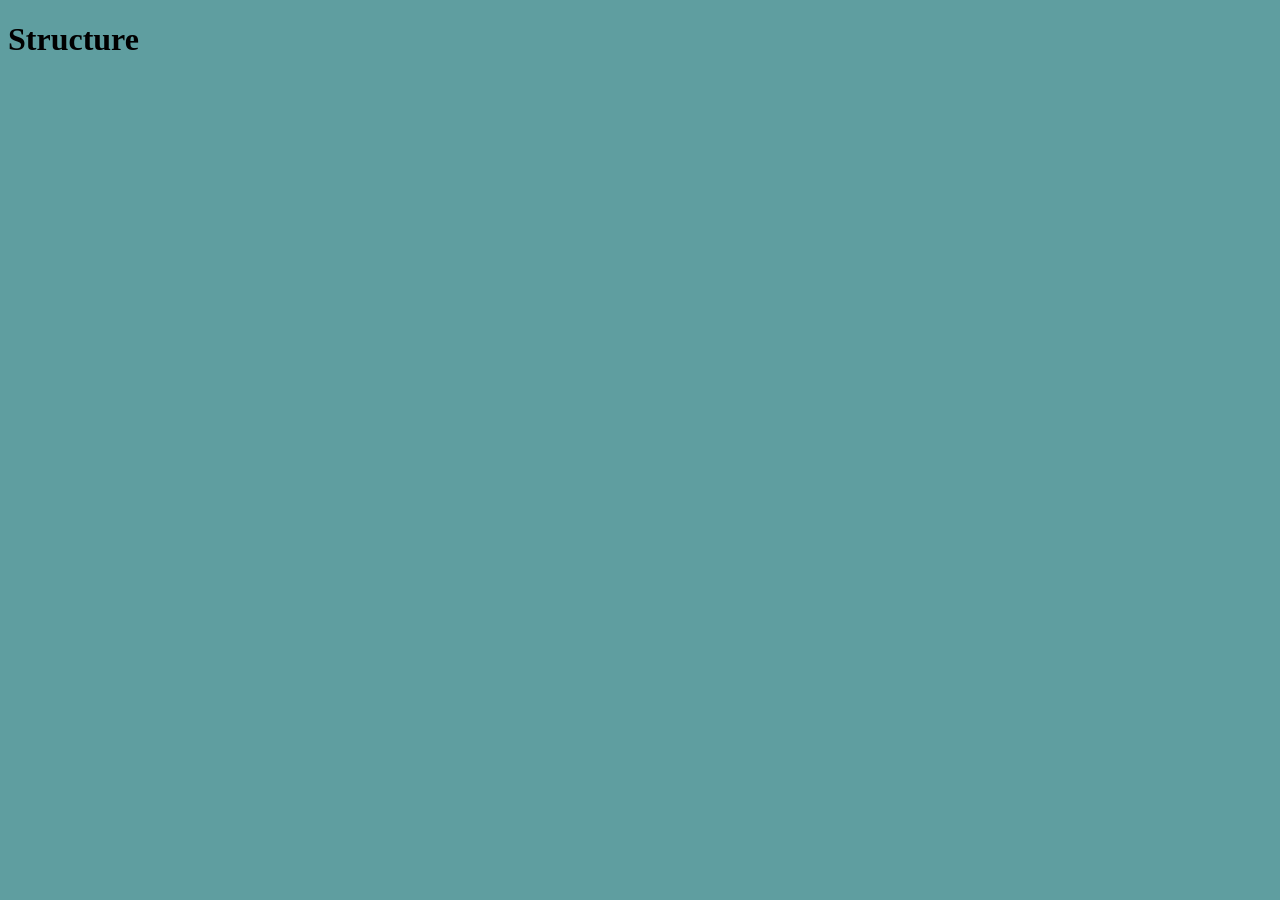
==== index.html @ ab4d4636 "started project" ====
<!DOCTYPE html>
<html lang="en">

    <head>
        <meta charset="utf-8">
        <title>Structure</title>
        <link rel="stylesheet" href="styles.css">
    </head>

    <body>
        <h1>Structure</h1>

    </body>


</html>
---- styles.css ----
html {background-color: cadetblue;}
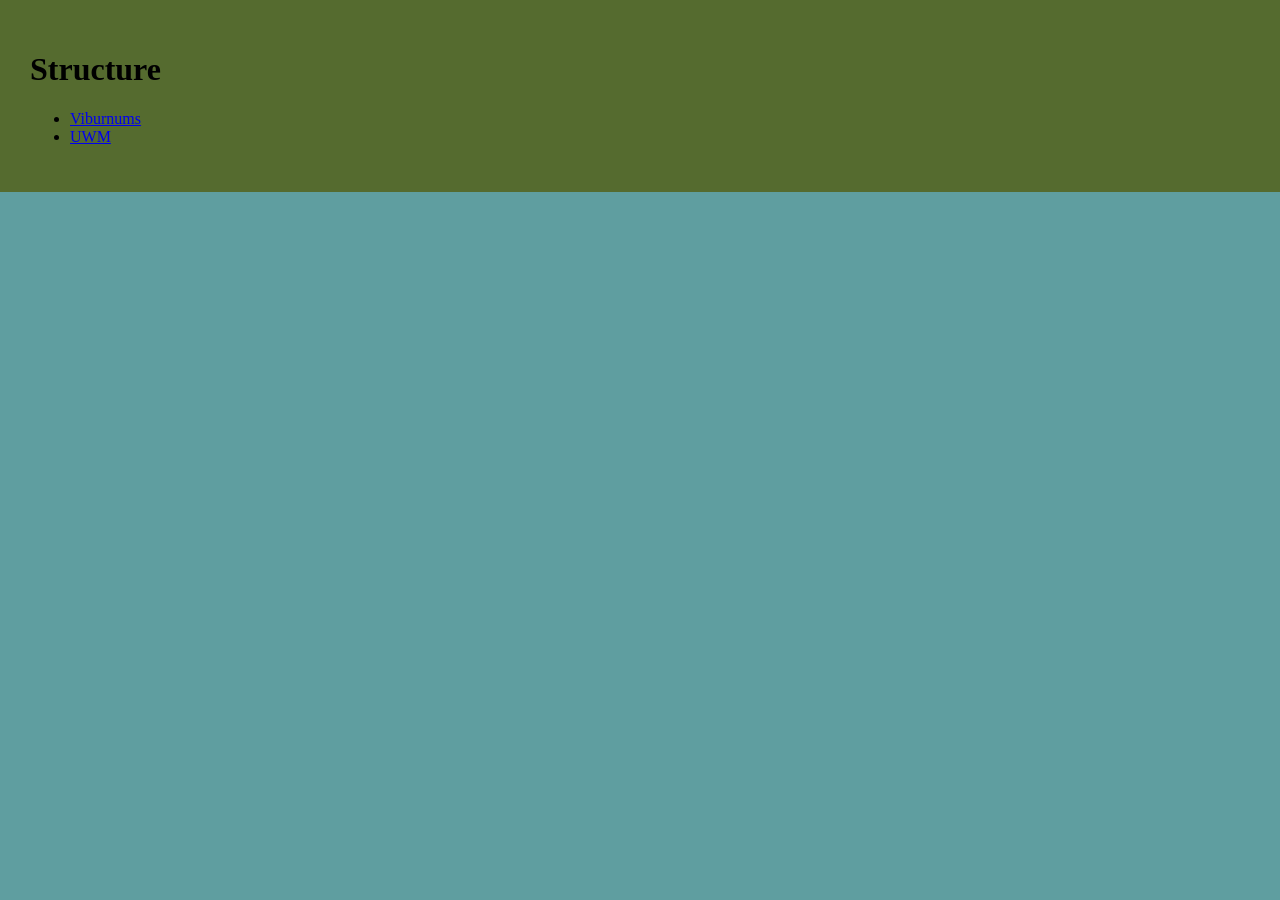
==== commit 85f84562: "finished home pg" ====
--- a/index.html
+++ b/index.html
@@ -8,9 +8,17 @@
     </head>
 
     <body>
-        <h1>Structure</h1>
+        <header class="main-header">
+            <h1>Structure</h1>
 
+            <ul>
+                <li>
+                    <a href="Viburnums.html">Viburnums</a>
+                </li>
+                <li>
+                    <a href="UWM.html">UWM</a>
+                </li>
+            </ul>
+        </header>
     </body>
-
-
 </html>
--- a/styles.css
+++ b/styles.css
@@ -1 +1,12 @@
-html {background-color: cadetblue;}+html {
+    background-color: cadetblue;
+}
+
+body {
+    margin: 0;
+}
+
+.main-header {
+    background-color: darkolivegreen;
+    padding: 30px;
+}
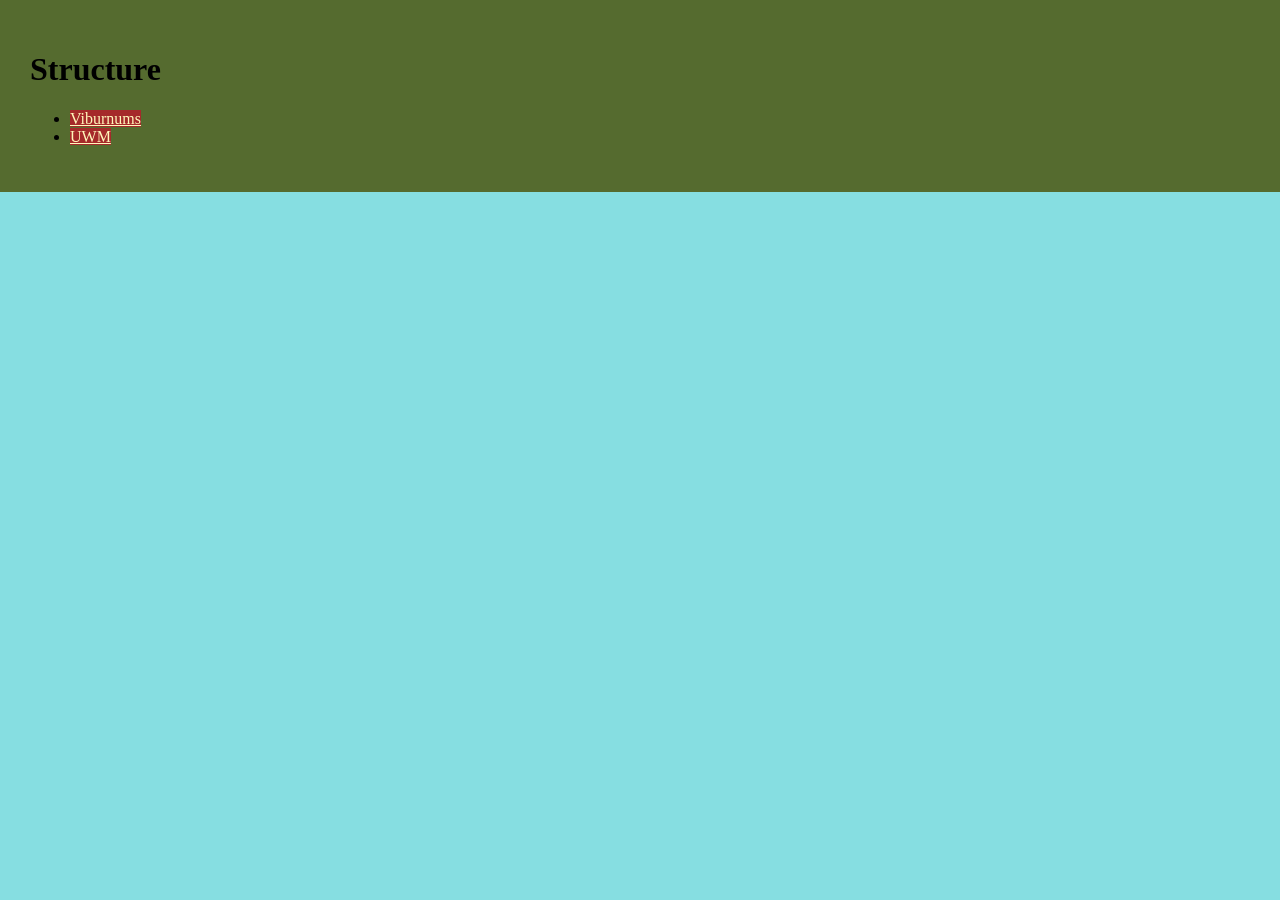
==== commit 7fa6eeac: "added hover" ====
--- a/index.html
+++ b/index.html
@@ -13,10 +13,10 @@
 
             <ul>
                 <li>
-                    <a href="Viburnums.html">Viburnums</a>
+                    <a class="nav-links" href="Viburnums.html">Viburnums</a>
                 </li>
                 <li>
-                    <a href="UWM.html">UWM</a>
+                    <a class="nav-links" href="UWM.html">UWM</a>
                 </li>
             </ul>
         </header>
--- a/styles.css
+++ b/styles.css
@@ -1,12 +1,59 @@
 html {
-    background-color: cadetblue;
+    background-color: rgb(134, 222, 225);
 }
 
 body {
     margin: 0;
 }
 
+.branded-border {
+    border-bottom: 4px dotted pink;
+    padding-bottom: 10px; 
+}
+
 .main-header {
     background-color: darkolivegreen;
     padding: 30px;
-}+}
+
+.viburnums-header {
+    background-color: rgb(251, 71, 161);
+    color: beige;
+    padding: 30px;
+    margin-bottom: 20px;
+}
+
+.nav-links {
+    color: rgb(255, 247, 187);
+    background-color: brown;
+}
+
+.nav-links:hover {
+    color: darkseagreen;
+    background-color: rgb(255, 6, 189);
+    font-size: 30px;
+}
+
+.nav-links:visited {
+    border: 1px solid rgb(0, 0, 0);
+}
+
+.nav-links:active {
+    font-size: 40px;
+}
+
+.nav-links:focus {
+    padding: 10px;
+}
+
+.viburnums-main {
+    background-color: rgb(255, 121, 188);
+    padding: 30px;
+    margin-bottom: 20px;
+}
+
+.viburnums-footer {
+    background-color: deeppink;
+    padding: 30px;
+}
+
